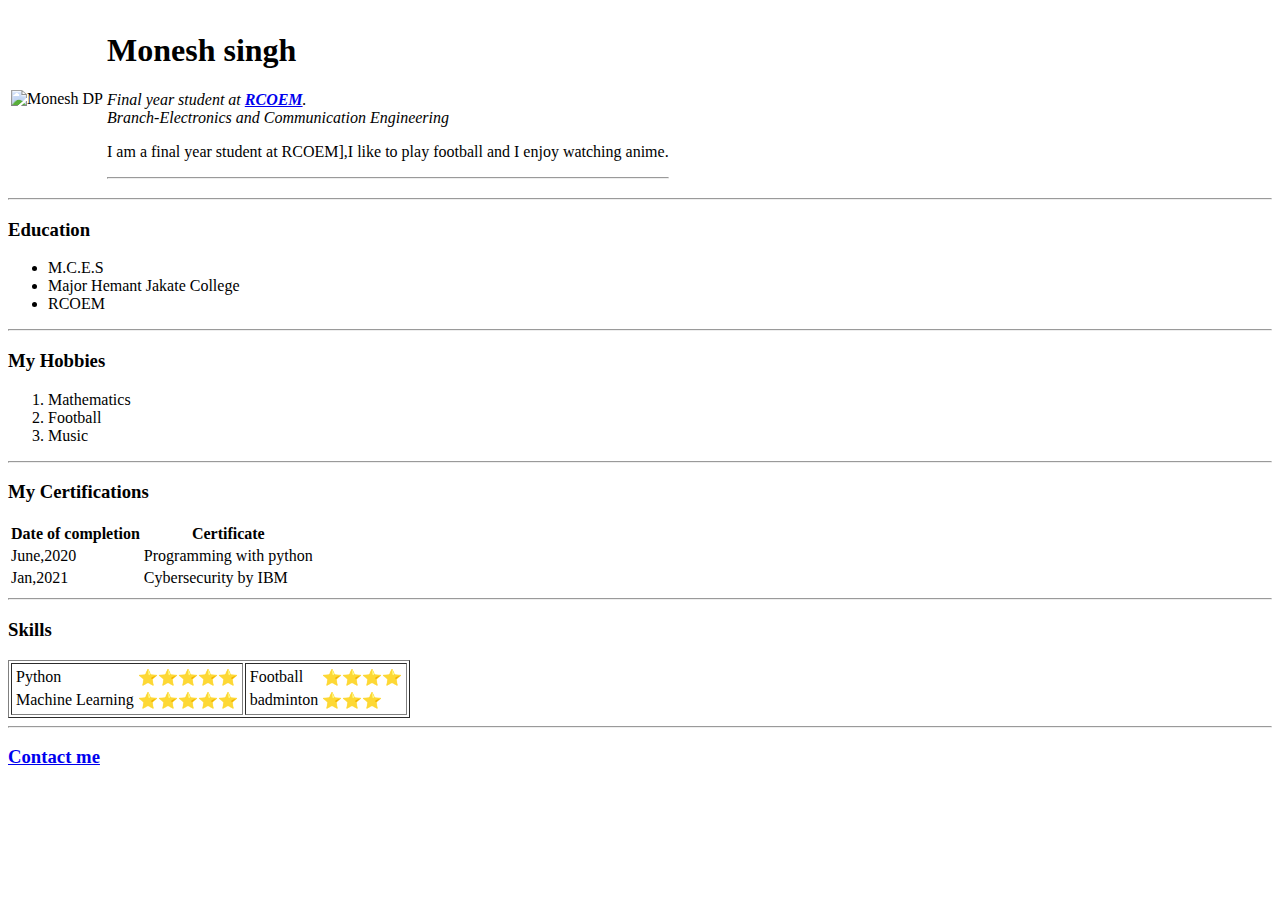
==== index.html @ 0f2ba73f "Add files via upload" ====
<!DOCTYPE html>
<html lang="en">
<head>
    <meta charset="UTF-8">
    <meta name="viewport" content="width=device-width, initial-scale=1.0">
    <title>mywebsite</title>
</head>
<body>
    <table>
        <tr>
            <td><img src="WIN_20201023_21_39_19_Pro.jpg" alt="Monesh DP"></td>
            <td><h1>Monesh singh</h1>
                <p><em>Final year student at <strong><a href="http://www.rknec.edu/"> RCOEM</a></strong>.</em><br><em>Branch-Electronics and Communication Engineering</em></p>
                <p>I am a final year student at RCOEM],I like to play football and I enjoy watching anime.</p>
                <hr size="2"></td>
        </tr>
    </table>
    <hr>
    <h3>Education</h3>
    <ul>
        <li>M.C.E.S</li>
        <li> Major Hemant Jakate College</li>
        <li> RCOEM </li>
    </ul>
    <hr>
    <h3>My Hobbies</h3>
    <ol>
        <li>Mathematics</li>
        <li>Football</li>
        <li>Music</li>
    </ol>
    <hr>
    <h3>My Certifications</h3>
    <table>
        <thead>
            <tr>
                <th>Date of completion</th>
                <th>Certificate</th>
            </tr>
        </thead>
        <tbody>
            <tr>
                <td>June,2020</td>
                <td>Programming with python</td>
            </tr>
            <tr>
                <td>Jan,2021</td>
                <td>Cybersecurity by IBM</td>
            </tr>
        </tbody>
    </table>
    <hr>
    <h3>Skills</h3>
    <table border="1">
        <tr>
            <td>
                <table>
                    <tr>
                        <td>Python</td>
                        <td>⭐⭐⭐⭐⭐</td>
                    </tr>
                    <tr>
                        <td>Machine Learning</td>
                        <td>⭐⭐⭐⭐⭐</td>
                    </tr>
                </table>
            </td>
            <td>
                <table>
                    <tr>
                        <td>Football</td>
                        <td>⭐⭐⭐⭐</td>
                    </tr>
                    <tr>
                        <td>badminton</td>
                        <td>⭐⭐⭐</td>
                    </tr>
                </table>
            </td>
        </tr>
    </table>
    <hr>
    <h3><a href="contact.html">Contact me</a></h3>
</body>
</html>
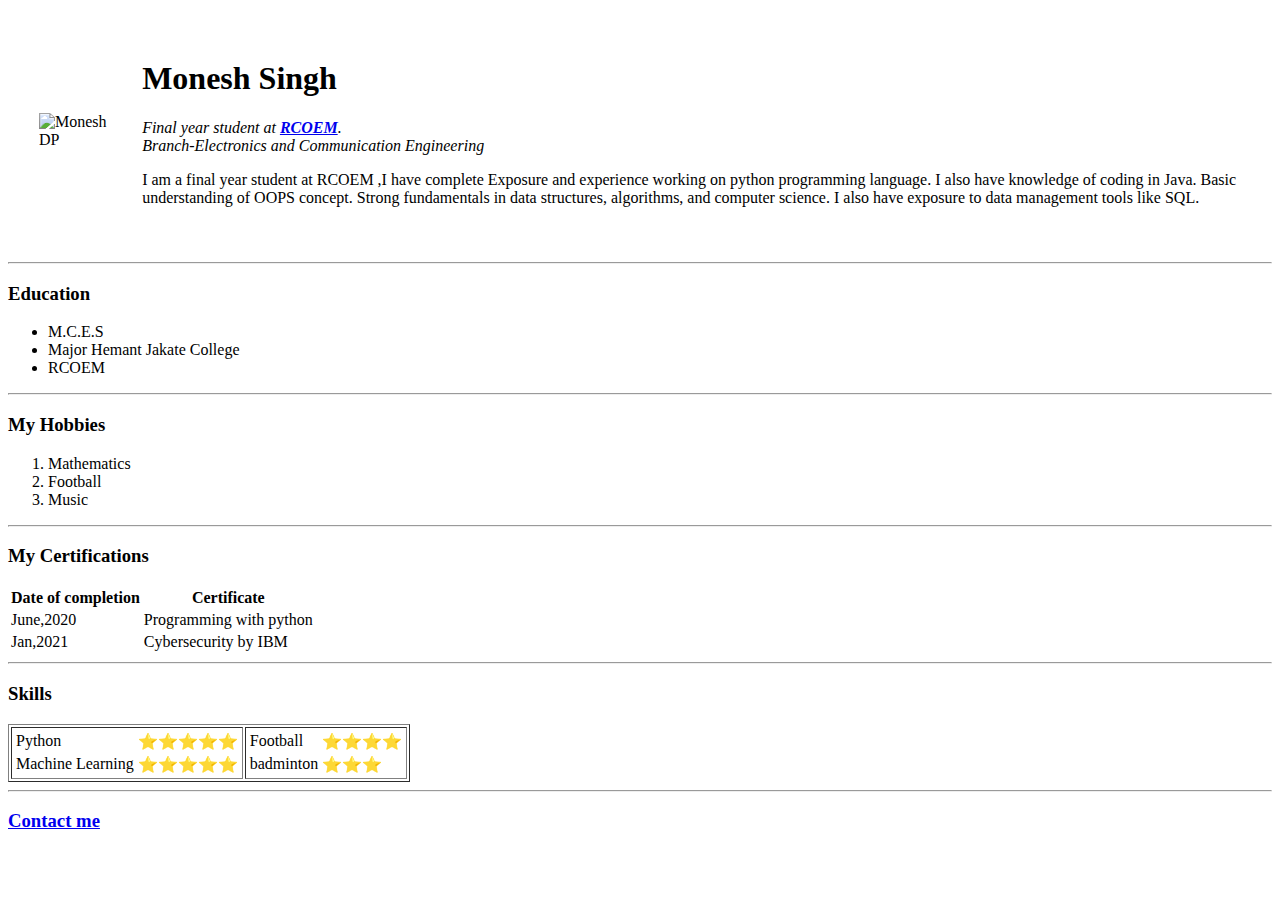
==== commit 8ec7a31b: "Update index.html" ====
--- a/index.html
+++ b/index.html
@@ -3,16 +3,21 @@
 <head>
     <meta charset="UTF-8">
     <meta name="viewport" content="width=device-width, initial-scale=1.0">
+    <link rel="stylesheet" href="css/styles.css">
     <title>mywebsite</title>
 </head>
+
 <body>
-    <table>
+    <table cellspacing="30">
         <tr>
-            <td><img src="WIN_20201023_21_39_19_Pro.jpg" alt="Monesh DP"></td>
-            <td><h1>Monesh singh</h1>
+            <td><img src="Images/545905.jpg" alt="Monesh DP"></td>
+            <td><h1>Monesh Singh</h1>
                 <p><em>Final year student at <strong><a href="http://www.rknec.edu/"> RCOEM</a></strong>.</em><br><em>Branch-Electronics and Communication Engineering</em></p>
-                <p>I am a final year student at RCOEM],I like to play football and I enjoy watching anime.</p>
-                <hr size="2"></td>
+                <p>I am a final year student at RCOEM ,I have complete Exposure and experience working on python programming language. I also have
+                    knowledge of coding in Java. Basic understanding of OOPS concept. Strong fundamentals in data
+                    structures, algorithms, and computer science. I also have exposure to data management tools like
+                    SQL.</p>
+                </td>
         </tr>
     </table>
     <hr>
@@ -80,6 +85,6 @@
         </tr>
     </table>
     <hr>
-    <h3><a href="contact.html">Contact me</a></h3>
+    <h3><a href="contact-me.html">Contact me</a></h3>
 </body>
-</html>+</html>
